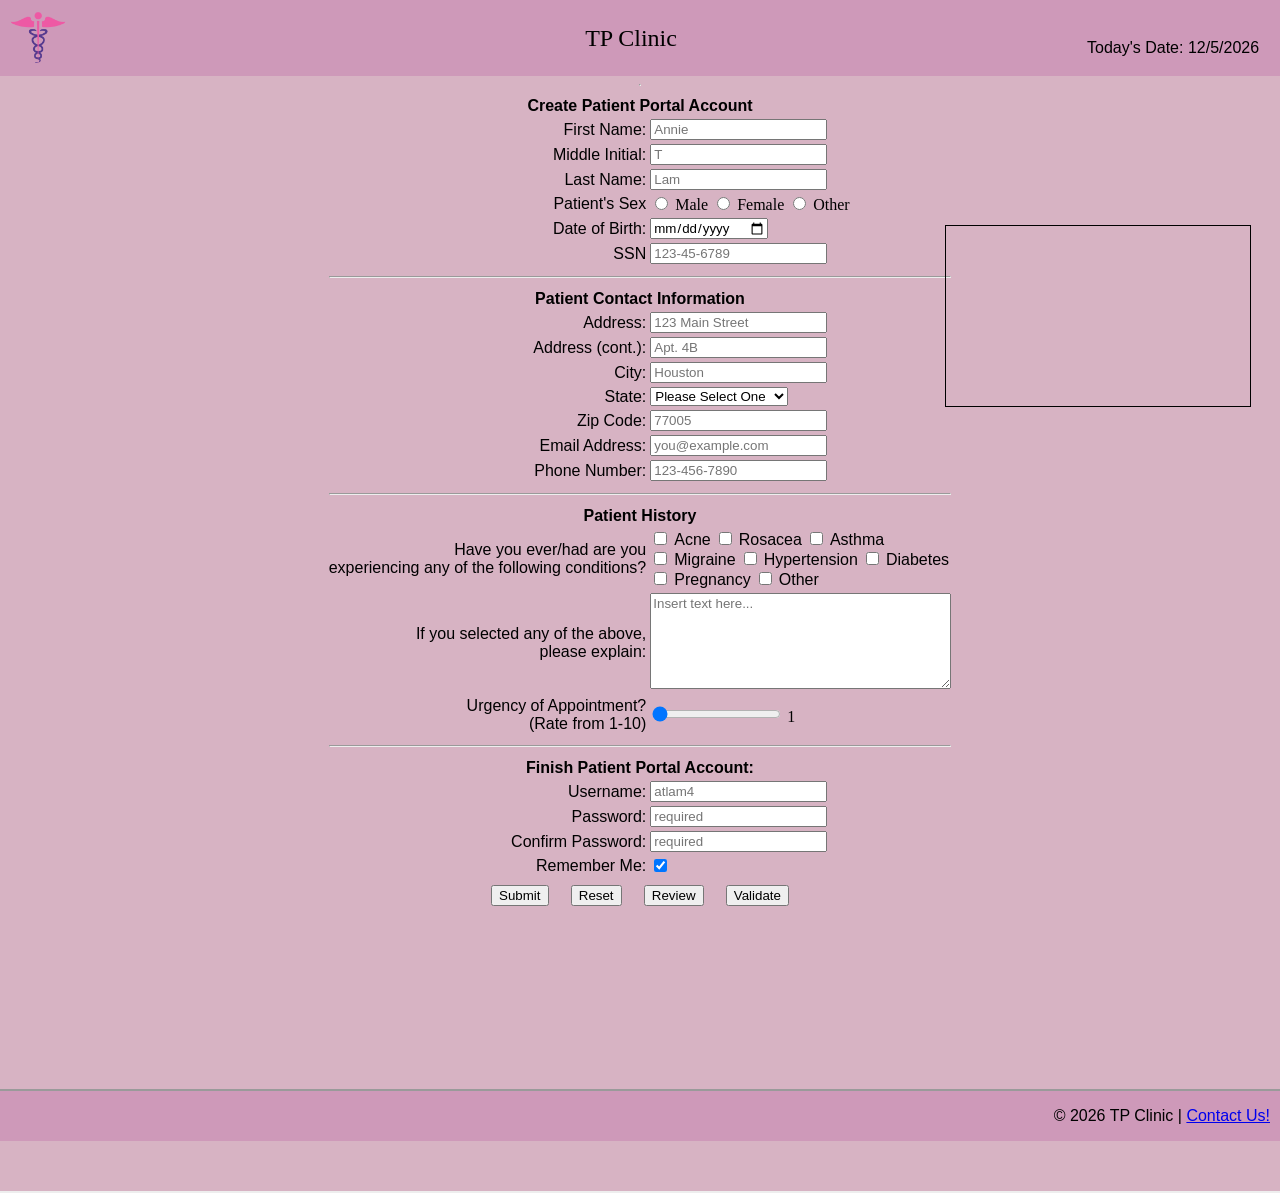
==== index.html @ 4a1d032e "Update index.html" ====
<!DOCTYPE html>
<!--
    Name: Annie Lam'
    Date created:
    Date last modified:
    Purpose: Homework 4 HTML Form
-->
    <html lang="en">
        <head>
            <link rel="stylesheet" href="hw4.css">  <!-- links to css file -->

            <!-- displays text in browser's tab-->
             <title> New Patient Registration | TP Clinic </title>
        </head>
        <body>
            <header>
                <table width="100%">
                    <tr>
                        <td valign="top" align="left" width="20%">
                            <div class="image">
                                <img align="center" src="cliniclogo1.png" alt="TP Clinic Logo" width="70px" id="logo"/>
                            </div>  
                        </td>

                        <td>
                            <center>
                                <h2>TP Clinic</h2>
                            </center>
                        </td>

                        <td valign="bottom" align="right" width="20%">
                            <p>Today's Date: <span id="today"></span></p>

                        <td>
                    </tr>
                </table>
      
            </header>
<hr>
<!-- give a welcome message for user cookie-->
<center>
    <span id="welcome1"></span>
    <span id="welcome2"></span>
</center>
<!--- iframe that looks like an ad -->
<div class="iframe-container">
    <iframe class="frame" src="https://houstonspca.org/" frameborder="0"></iframe>
</div>

<!-- form starts here-->
 <form name= "signup" id="signup" action="thankyou.html">
    <center>
        <div class="format">
            <table>
                <tr>
                    <th colspan="4">Create Patient Portal Account</th>

                </tr>
                <!-- patient's information section of form starts here -->

                <tr>
                    <td class= "td1"><label for="fname">First Name:</label></td>
                    <td>
                        <input 
                        type="text" 
                        id="fname" 
                        name="fname" 
                        maxlength="30"
                        required
                        title="Letters, apostrophes, and dashes only"
                        pattern="[a-zA-Z']{1,30}"
                        onblur="validateFname()"
                        placeholder="Annie"
                        />

                    </br>
                    <span class="error" id="fname-error"></span>  
                    </td>
                </tr>
                <tr>
                    <td class= "td1"><label for="mini">Middle Initial:</label></td>
                    <td>
                        <input 
                        type="text" 
                        id="mini" 
                        name="mini" 
                        maxlength="1"
                        required
                        title="Letters only"
                        pattern="[a-zA-Z']{0,1}"
                        onblur="validateMini()"
                        placeholder="T"
                        />

                    </br>
                    <span class="error" id="mini-error"></span>  
                    </td>
                </tr>
                <tr>
                    <td class= "td1"><label for="lname">Last Name:</label></td>
                    <td>
                        <input 
                        type="text" 
                        id="lname" 
                        name="lname" 
                        maxlength="30"
                        required
                        title="Letters, apostrophes, and dashes only"
                        pattern="[a-zA-Z']{1,30}"
                        onblur="validateLname()"
                        placeholder="Lam"
                        />

                    </br>
                    <span class="error" id="lname-error"></span>  
                    </td>
                </tr>

                <tr>
                    <td class="td1"><label for="psex">Patient's Sex</label></td>
                    <td>
                        <input
                        type="radio"
                        id="s1"
                        name="psex"
                        value="Male"
                        />
                        Male

                        <input
                        type="radio"
                        id="s2"
                        name="psex"
                        value="Female"
                        />
                        Female

                        <input
                        type="radio"
                        id="s3"
                        name="psex"
                        value="Other"
                        />
                        Other
                    
                    </td>
                </tr>

                <tr>
                    <td class="td1"><label for="dob">Date of Birth:</label></td>
                    <td>
                        <input 
                        type="date" 
                        id="dob" 
                        name="dob" 
                        onblur="validateDob()"
                        required

                        />

                    </br>
                    <span class="error" id="dob-error"></span>  
                    </td>
                </tr>
                <tr>
                    <td class="td1"><label for="ssn">SSN</td>
                        <td>
                            <input
                            type="password"
                            minlength="11"
                            maxlength="11"
                            id="ssn"
                            name="ssn"
                            required
                            title="Numbers only"
                            onblur="validateSsn()"
                            placeholder="123-45-6789"
                            />
                        </br>
                        <span class="error" id="ssn-error"></span>  
                        </td>
                </tr>

                <tr>
                    <th colspan="4"><hr></th> <!-- divider line -->
                </tr>

                <tr>
                    <th colspan="4">Patient Contact Information</th>
                </tr>
                
                <tr>
                    <td class= "td1"><label for="address 1">Address:</label></td>
                    <td>
                        <input 
                        type="text" 
                        id="address1" 
                        name="address1" 
                        maxlength="40"
                        required
                        title="Please enter your address"
                        placeholder="123 Main Street"
                        onblur="validateAddress1()"
                        />

                    </br>
                    <span class="error" id="address1-error"></span>  
                    </td>
                </tr>

                <tr>
                    <td class= "td1"><label for="address 2">Address (cont.):</label></td>
                    <td>
                        <input 
                        type="text" 
                        id="address2" 
                        name="address2" 
                        maxlength="40"
                        required
                        title="Please enter your address"
                        placeholder="Apt. 4B"
                        />
                    </td>
                </tr>

                <tr>
                    <td class= "td1"><label for="city">City:</label></td>
                    <td>
                        <input 
                        type="text" 
                        id="city" 
                        name="city" 
                        maxlength="30"
                        required
                        title="Please enter your city"
                        placeholder="Houston"
                        onblur= "validateCity()"
                        />
                    </br> 
                     <span class="error" id="city-error"></span>  
                    </td>
                </tr>

                <tr>
                    <td class="td1"><label for="state">State:<Label></td>
                    <td>
                        <select>
                        <option selected disabled>Please Select One</option>
                        <option value="AL">Alabama</option>
                        <option value="AK">Alaska</option>
                        <option value="AZ">Arizona</option>
                        <option value="AR">Arkansas</option>
                        <option value="CA">California</option>
                        <option value="CO">Colorado</option>
                        <option value="CT">Connecticut</option>
                        <option value="DE">Delaware</option>
                        <option value="DC">District of Columbia</option>
                        <option value="FL">Florida</option>
                        <option value="GA">Georgia</option>
                        <option value="GU">Guam</option>	
                        <option value="HI">Hawaii</option>	
                        <option value="ID">Idaho</option>	
                        <option value="IL">Illinois</option>	
                        <option value="IN">Indiana</option>	
                        <option value="IA">Iowa</option>	
                        <option value="KS">Kansas</option>	
                        <option value="KY">Kentucky</option>	
                        <option value="LA">Louisiana</option>	
                        <option value="ME">Maine</option>	
                        <option value="MD">Maryland</option>	
                        <option value="MA">Massachusetts</option>	
                        <option value="MI">Michigan</option>	
                        <option value="MN">Minnesota</option>	
                        <option value="MS">Mississippi</option>	
                        <option value="MO">Missouri</option>
                        <option value="MT">Montana</option>
                        <option value="NE">Nebraska</option>
                        <option value="NV">Nevada</option>	
                        <option value="NH">New Hampshire</option>	
                        <option value="NJ">New Jersey</option>	
                        <option value="NM">New Mexico</option>	
                        <option value="NY">New York</option>	
                        <option value="NC">North Carolina</option>	
                        <option value="ND">North Dakota</option>	
                        <option value="OH">Ohio</option>	
                        <option value="OK">Oklahoma</option>	
                        <option value="OR">Oregon</option>	
                        <option value="PA">Pennsylvania</option>	
                        <option value="PR">Puerto Rico</option>	
                        <option value="RI">Rhode Island</option>	
                        <option value="SC">South Carolina</option>	
                        <option value="SD">South Dakota</option>	
                        <option value="TN">Tennessee</option>	
                        <option value="TX">Texas</option>	
                        <option value="UT">Utah</option>	
                        <option value="VT">Vermont</option>	
                        <option value="VA">Virginia</option>	
                        <option value="WA">Washington</option>	
                        <option value="WV">West Virginia</option>	
                        <option value="WI">Wisconsin</option>	
                        <option value="WY">Wyoming</option>	
                        </select>
                    </td>
                </tr>

                <tr>
                    <td class= "td1"><label for="zip">Zip Code:</label></td>
                    <td>
                        <input 
                        type="text" 
                        id="zip" 
                        name="zip" 
                        pattern="[0-9]{5}"
                        maxlength="5"
                        required
                        title="Numbers only"
                        placeholder="77005"
                        onblur="validateZip()"
                        />

                    </br>
                    <span class="error" id="zip-error"></span>  
                    </td>
                </tr>

                <tr>
                    <td class= "td1"><label for="email">Email Address:</label></td>
                    <td>
                        <input 
                        type="email" 
                        id="email" 
                        name="email" 
                        required
                        title="Please enter your email address"
                        placeholder="you@example.com"
                        pattern="[a-z0-9._%+-]+@[a-z0-9.-]+\.[a-z]{2,}$"
                        onblur="validateEmail()"
                        />
                    </br>
                    <span class="error" id="email-error"></span>  
                    </td>
                </tr>

                <tr>
                    <td class= "td1"><label for="phone">Phone Number:</label></td>
                    <td>
                        <input 
                        type="tel" 
                        id="phone" 
                        name="phone"
                        pattern="[0-9]{3}-[0-9]{3}-[0-9]{4}" 
                        maxlength="12"
                        required
                        title="Please enter your phone number"
                        placeholder="123-456-7890"
                        onblur="validatePhone()"
                        />
                    </br>
                    <span class="error" id="phone-error"></span>  
                    </td>
                </tr>   

                <tr>
                    <th colspan="4"><hr></th> <!-- divider line -->
                </tr>

                <!-- patient history -->
                <tr>
                    <th colspan="4">Patient History</th>
                </tr>
                <tr>
                    <td class="td1"><label for="history">Have you ever/had are you <br> experiencing any of the following conditions?</label></td>
                    <td>
                        <input type="checkbox" id="option1" value="Acne"/>
                        <label for="Acne">Acne</label>

                        <input type="checkbox" id="option2" value="Rosacea"/>
                        <label for="Rosacea">Rosacea</label>

                        <input type="checkbox" id="option3" value="Asthma"/>
                        <label for="Asthma">Asthma</label><br>

                        <input type="checkbox" id="option4" value="Migraine"/>
                        <label for="Migraine">Migraine</label>

                        <input type="checkbox" id="option5" value="Hypertension"/>
                        <label for="Hypertension">Hypertension</label>

                        <input type="checkbox" id="option6" value="Diabetes"/>
                        <label for="Diabetes">Diabetes</label><br>

                        <input type="checkbox" id="option7" value="Pregnancy"/>
                        <label for="Pregnancy">Pregnancy</label>

                        <input type="checkbox" id="option8" value="Other"/>
                        <label for="Other">Other</label><br>
                    </td>
                </tr>

                <tr>
                    <td class="td1" align="right">
                        <label for="notes">If you selected any of the above, <br> please explain:</label>
                    </td>
                    <td>
                        <textarea
                        rows="6"
                        cols="35"
                        maxlength="500"
                        id="notes"
                        name="notes"
                        title="Please enter a brief explanation of your symptoms"
                        placeholder="Insert text here..."
                        ></textarea>
                        <span if="description_text"></span>
                    </td>
                </tr>

                <!-- html for range slider-->

               <tr>
                    <td class="td1"><label for="range">Urgency of Appointment?<br/>(Rate from 1-10)</label></td>
                    <td>
                        <input 
                        type="range" 
                        id="range" 
                        name="range" 
                        min="1" 
                        max="10" 
                        value="0"
                        />
                        <span id="range-slider"></span>
                    </td>
                </tr>

                 <tr>
                    <th colspan="4"><hr></th> <!-- divider line -->
                </tr>

                <!-- account information sectionn begins here-->
                <tr>
                    <th colspan="4">Finish Patient Portal Account:</th>    

                </tr>
                <tr>
                    <td class= "td1"><label for="uname">Username:</label></td>
                    <td>
                        <input 
                        type="text" 
                        id="uname" 
                        name="uname" 
                        minlength="5"
                        maxlength="15"
                        required
                        title="Username must contain at least 5 characters and cannot start with a number"
                        placeholder="atlam4"
                        onblur="validateUname()"
                        />
                    </br>
                    <span class="error" id="uname-error"></span>  
                    </td>
                </tr>

                <tr>
                    <td class= "td1"><label for="pword">Password:</label></td>
                    <td>
                        <input 
                        type="password" 
                        id="pword" 
                        name="pword"
                        minlength="10"
                        maxlength="30"
                        required
                        title="Password must contain at least 10 characters, including uppercase, lowercase, number, and special character"
                        placeholder="required"
                        onblur="validatePassword()"
                        oninput="validatePassword()"
                        onfocus="validatePassword()"
                        />
                    </br>
                    <span class="error" id="pword-error"></span>  
                    </td>
                </tr>


                <tr>
                    <td class= "td1"><label for="confirm">Confirm Password:</label></td>
                    <td>
                        <input 
                        type="password" 
                        id="confirm" 
                        name="confirm"
                        minlength="10"
                        maxlength="30"
                        required
                        title="Please confirm your password"
                        placeholder="required"
                        onblur="confirmPassword()"
                        oninput="confirmPassword()"
                        onfocus="confirmPassword()"
                        />
                    </br>
                    <span class="error" id="confirm-error"></span>  
                    </td>
                </tr>
            <tr>
    <td class="td1">
        <label for="remember-me">Remember Me:</label>
    </td>
    <td>
        <input
            type="checkbox"
            id="remember-me"
            name="remember-me"
            checked
        />
    </td>
            </tr>

                <tr>
                    <td class="td1" colspan="4">
                        <center>
                            <input type="submit" name="submit" id="submit" style="font-family: 'optima',sans-serif;">
                            &nbsp;&nbsp;&nbsp;
                            <input type="reset" name="reset" id="reset" style="font-family: 'optima',sans-serif;">
                            &nbsp;&nbsp;&nbsp;
                            <input type="button" name="review" id="review" value="Review" style="font-family: 'optima',sans-serif;" onclick="reviewInput()">
                            &nbsp;&nbsp;&nbsp;
                            <input type="button" name="validate" id="Validate" value="Validate" style="font-family: 'optima',sans-serif;" onclick="validateEverything()">
                        </center>
                    </td>
                </tr>
            </table>
        </div>
        <div class="pword-message">
            <span id="msg1"></span> <br/>
            <span id="msg2"></span> <br/>
            <span id="msg3"></span> <br/>
            <span id="msg4"></span> <br/> 
            <span id="msg5"></span> <br/>
            <span id="msg6"></span> <br/>
            <span id="msg7"></span> <br/>
            <span id="confirm-error"></span> <br/>    
        </div>
            <center>
                <p id="showInput"></p>
            </center>
        </div>
    </center>
 </form>

 <!-- footer loaded via Fetch API-->
<iframe src="footer.html" width="100%" Height="100px" title="footer"></iframe>
<script src="hw4.js"></script>

  <!--inserts alert box into form when necessary -->
  <div id="alert-box">
        <div id="alert-content">
            <h4> Please fill out all required information.</h4>
            <button id="close-alert">OK</button>
        </div>
  </div>
    </body>
    </html>
---- hw4.css ----
/*
    Name: Annie Lam'
    Date created:
    Date last modified:
    Purpose: Homework 4 CSS File
*/

header {
    position: sticky;
    top: 0;
    width: 100%;
    background-color: rgb(206, 153, 185);
    transition: background-color 0.4 ease-in-out;
    z-index: 1000;
}
header.scrolled{
    background-color: rgb(206, 153, 185);
    opacity: 1.0;
}

body {
    display: flex;
    flex-direction: column;
    align-items: center;
    background-color: rgb(215, 179, 195);
    margin: 0;
    height: 100%;
    min-height: 100vh; /*make sure page is height of the viewport*/

}

form {
flex-grow: 1;
}

h1, h2 {
    text-align: center;
    font-family:"Copperplate", fantasy;
    font-weight: normal;
    flex-grow: 1;
}

main{
    text-align: center;
    font-family: "Copperplate", fantasy;
    font-weight: normal;
    flex-grow: 1;
}

.image {
    text-align: left;
}

.td1 {
    text-align: right;
    font-family: "optima", sans-serif;
    font-weight: normal;
}
th {
    text-align: center;
    font-family: "optima", sans-serif;
    font-weight: bold;
}

footer {
    position: flex;
    bottom: 0;
    width: 100%;
    background-color: rgb(206, 153, 185);
    height: 2.5 rem;
}

#footer {
    text-align: right;
    font-family: "optima", sans-serif;
    font-weight: normal;
    margin-right: 10px;
}

label {
    text-align: right;
    font-family: "optima", sans-serif;
    font-weight: normal;
}

input {
    text-align: left;
    font-family: "optima", sans-serif;
    font-weight: normal;
}

textarea {
    text-align: left;
    font-family: "optima", sans-serif;
    font-weight: normal;
}

#today {
    text-align: left;
    font-family: "optima", sans-serif;
    font-weight: normal;
}

p {
    text-align: right;
    font-family: "optima", sans-serif;
    font-weight: normal;
}

.error {
    color: red;
    font-size: 12px;
    font-family: optima, sans-serif;
    font-weight: normal;
}
.pword-message {
    text-align: right;
    font-family: "optima", sans-serif;
    font-weight: normal;
    position: relative;
    left: 100px;
    background: transparent;
    padding: 10px;
    border-spacing: 2px;
    border-radius: 20px;
    color: red;
}

#review {
    margin-top: 5px;
}

table.output,
tr.output,
td.output {
    width: 500px;
    background-color:rgb(132, 47, 80);
    padding: 10px;
    border-spacing: 2px;
    border-radius: 20px;
    color: black;
}

td.outputdata {
    width: 500px;
    background-color:rgb(132, 47, 80);
    padding: 10px;
    border-spacing: 2px;
}

/*alert box styling*/
#alert-box {
    display: none;
    position: fixed;
    z-index: 9999;
    left: 0;
    top: 0;
    width: 100%;
    height: 100%;
    overflow: auto;
    background-color:rgb(78, 15, 42);
}

#alert-content {
    background-color: white;
    border-radius: 10px;
    width: 300px;
    height: 135px;
    margin: auto;
    margin-top: 20%;
    padding: 30px;
    text-align: center;
}

#alert-content h4 {
    font-size: 20px;
    text-align: center;
    font-family: "optima", sans-serif;
    font-weight: normal;
}

#close-alert {
    background-color: white;
    border-width: 1px;
    border-style: solid;
    color: rgb(78, 15, 42);
    border-color: rgb(78, 15, 42);
    font-size: 15px;
    font-weight: bold;
    height: 20px;
    width: 80px;
    border-radius: 20px;
    cursor: pointer;
    margin-top: 20px;
    text-align: center;
    font-family: "optima", sans-serif;
}
/*iframe styling */
.iframe-container{
    position: absolute;
    top: 25%;
    right: 15px;
    width: 25%;
    height: 100%;
    overflow: hidden;
    box-sizing: border-box;
}

.iframe-container iframe{
    width: 95%;
    height: 20%;
    border: 1px solid black;
}

/*cookie welcome message styling*/
#welcome1{
    margin-top: 20px;
    font-size: 20px;
    text-align: center;
    font-family:"optima", sans-serif;
    font-weight: normal;
}
#welcome2{
    margin-top: 20px;
    font-size: 20px;
    text-align: center;
    font-family:"optima", sans-serif;
    font-weight: normal;
}
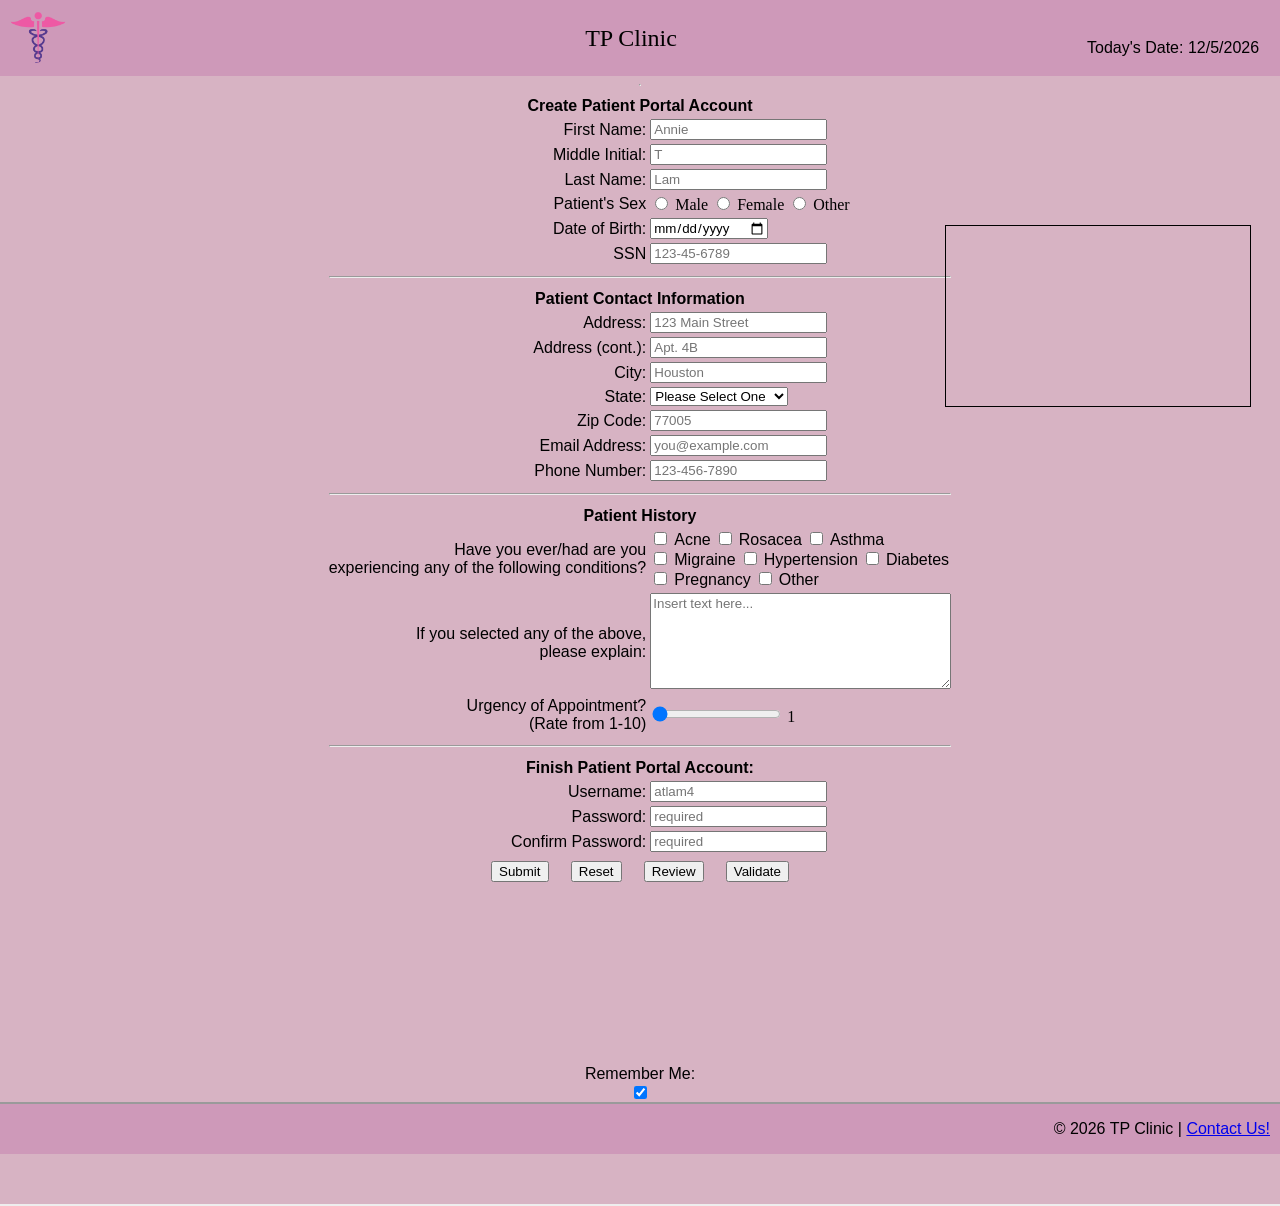
==== commit a99a3d27: "Reintroduce 'Remember Me' checkbox in form" ====
--- a/index.html
+++ b/index.html
@@ -502,20 +502,7 @@
                     <span class="error" id="confirm-error"></span>  
                     </td>
                 </tr>
-            <tr>
-    <td class="td1">
-        <label for="remember-me">Remember Me:</label>
-    </td>
-    <td>
-        <input
-            type="checkbox"
-            id="remember-me"
-            name="remember-me"
-            checked
-        />
-    </td>
-            </tr>
-
+           
                 <tr>
                     <td class="td1" colspan="4">
                         <center>
@@ -547,6 +534,19 @@
         </div>
     </center>
  </form>
+ <tr>
+    <td class="td1">
+        <label for="remember-me">Remember Me:</label>
+    </td>
+    <td>
+        <input
+            type="checkbox"
+            id="remember-me"
+            name="remember-me"
+            checked
+        />
+    </td>
+            </tr>
 
  <!-- footer loaded via Fetch API-->
 <iframe src="footer.html" width="100%" Height="100px" title="footer"></iframe>
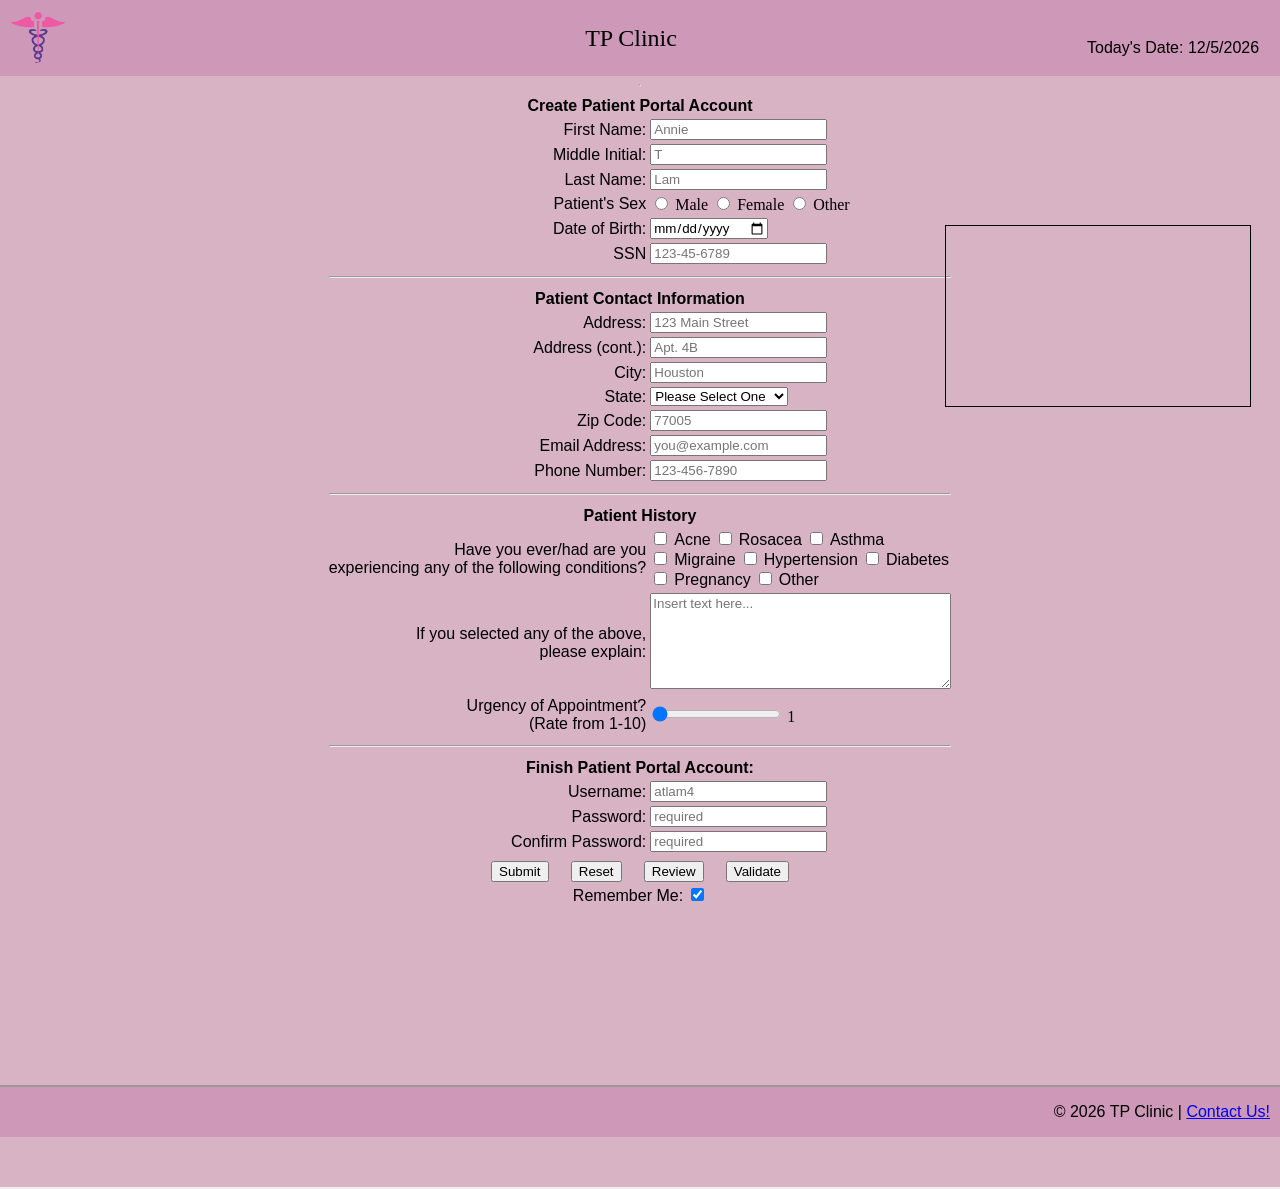
==== commit b9ba507b: "Update index.html" ====
--- a/index.html
+++ b/index.html
@@ -518,6 +518,19 @@
                 </tr>
             </table>
         </div>
+ <tr>
+    <td class="td1">
+        <label for="remember-me">Remember Me:</label>
+    </td>
+    <td>
+        <input
+            type="checkbox"
+            id="remember-me"
+            name="remember-me"
+            checked
+        />
+    </td>
+            </tr>
         <div class="pword-message">
             <span id="msg1"></span> <br/>
             <span id="msg2"></span> <br/>
@@ -534,19 +547,7 @@
         </div>
     </center>
  </form>
- <tr>
-    <td class="td1">
-        <label for="remember-me">Remember Me:</label>
-    </td>
-    <td>
-        <input
-            type="checkbox"
-            id="remember-me"
-            name="remember-me"
-            checked
-        />
-    </td>
-            </tr>
+
 
  <!-- footer loaded via Fetch API-->
 <iframe src="footer.html" width="100%" Height="100px" title="footer"></iframe>
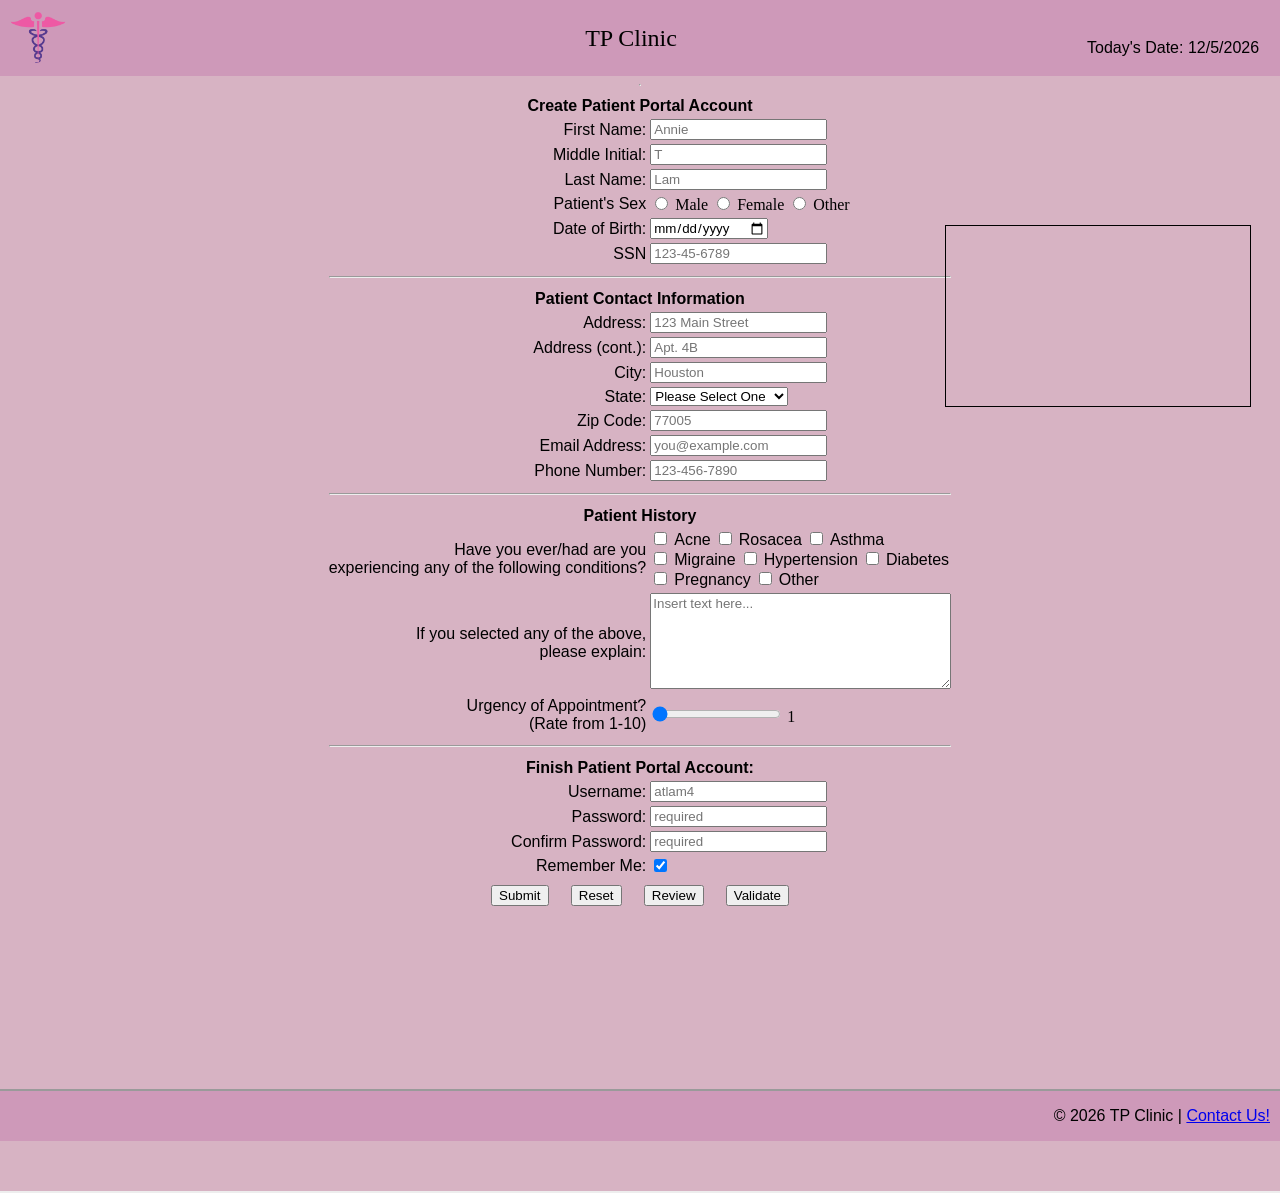
==== commit 5f1e710d: "Update index.html" ====
--- a/index.html
+++ b/index.html
@@ -502,7 +502,21 @@
                     <span class="error" id="confirm-error"></span>  
                     </td>
                 </tr>
-           
+
+        <!-- check box -->
+                <tr>
+        <td class="td1">
+            <label for="remember-me">Remember Me:</label>
+        </td>
+        <td>
+            <input
+                type="checkbox"
+                id="remember-me"
+                name="remember-me"
+                checked
+            />
+        </td>
+                </tr>
                 <tr>
                     <td class="td1" colspan="4">
                         <center>
@@ -518,19 +532,7 @@
                 </tr>
             </table>
         </div>
- <tr>
-    <td class="td1">
-        <label for="remember-me">Remember Me:</label>
-    </td>
-    <td>
-        <input
-            type="checkbox"
-            id="remember-me"
-            name="remember-me"
-            checked
-        />
-    </td>
-            </tr>
+
         <div class="pword-message">
             <span id="msg1"></span> <br/>
             <span id="msg2"></span> <br/>
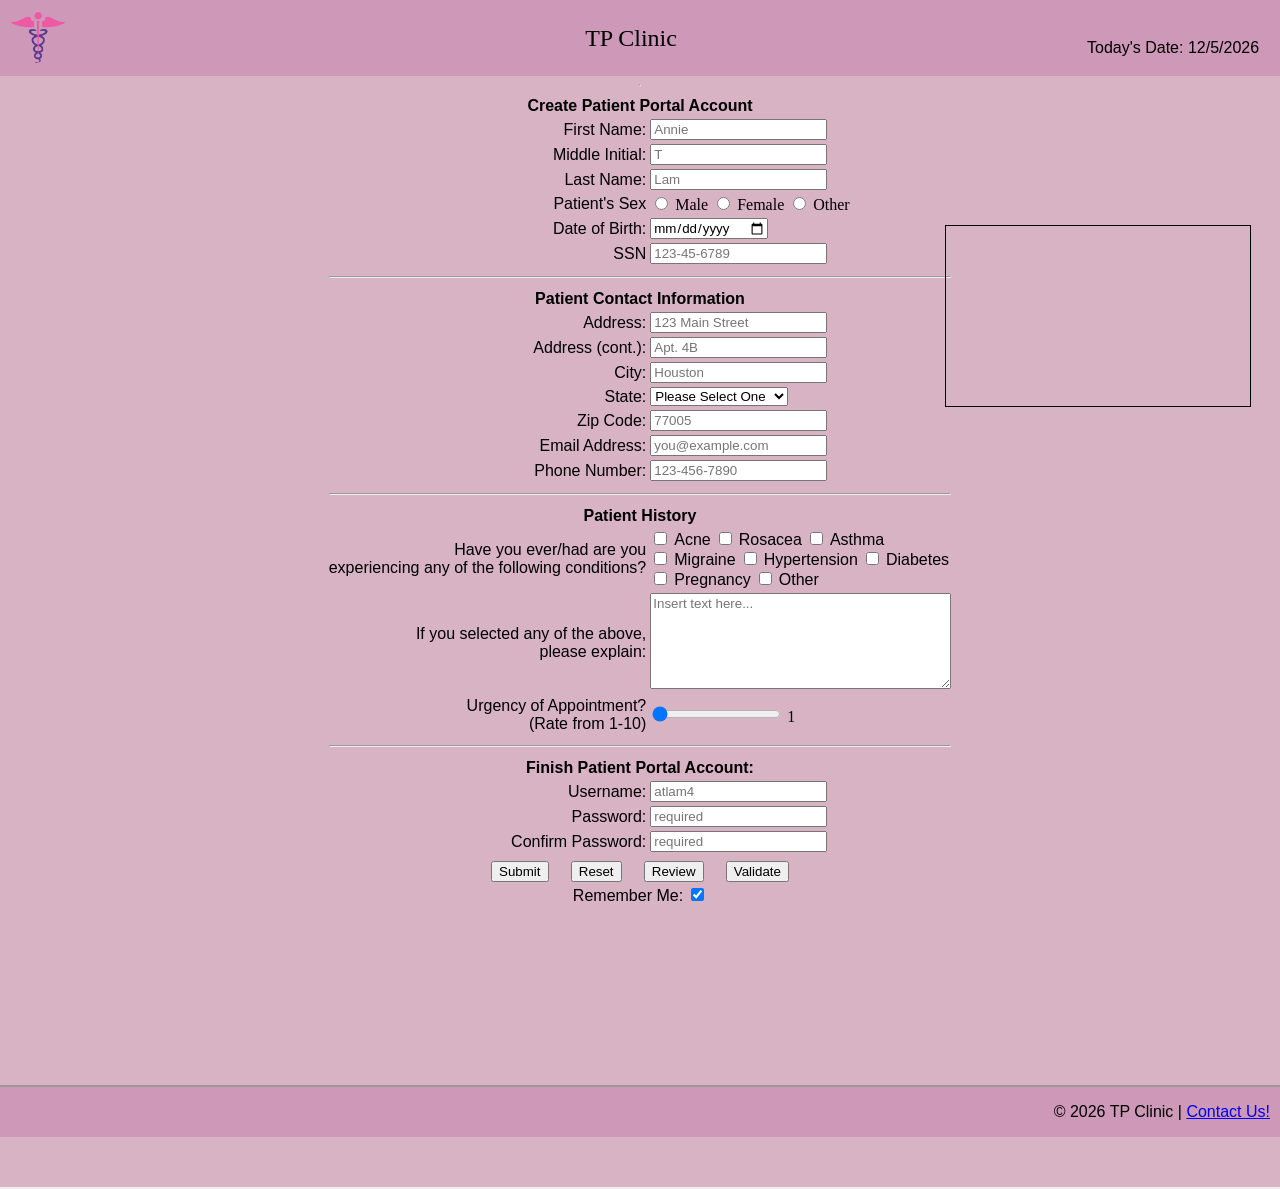
==== commit 01084210: "Update index.html" ====
--- a/index.html
+++ b/index.html
@@ -503,7 +503,23 @@
                     </td>
                 </tr>
 
-        <!-- check box -->
+        
+                <tr>
+                    <td class="td1" colspan="4">
+                        <center>
+                            <input type="submit" name="submit" id="submit" style="font-family: 'optima',sans-serif;">
+                            &nbsp;&nbsp;&nbsp;
+                            <input type="reset" name="reset" id="reset" style="font-family: 'optima',sans-serif;">
+                            &nbsp;&nbsp;&nbsp;
+                            <input type="button" name="review" id="review" value="Review" style="font-family: 'optima',sans-serif;" onclick="reviewInput()">
+                            &nbsp;&nbsp;&nbsp;
+                            <input type="button" name="validate" id="Validate" value="Validate" style="font-family: 'optima',sans-serif;" onclick="validateEverything()">
+                        </center>
+                    </td>
+                </tr>
+            </table>
+        </div>
+    <!-- check box -->
                 <tr>
         <td class="td1">
             <label for="remember-me">Remember Me:</label>
@@ -517,21 +533,6 @@
             />
         </td>
                 </tr>
-                <tr>
-                    <td class="td1" colspan="4">
-                        <center>
-                            <input type="submit" name="submit" id="submit" style="font-family: 'optima',sans-serif;">
-                            &nbsp;&nbsp;&nbsp;
-                            <input type="reset" name="reset" id="reset" style="font-family: 'optima',sans-serif;">
-                            &nbsp;&nbsp;&nbsp;
-                            <input type="button" name="review" id="review" value="Review" style="font-family: 'optima',sans-serif;" onclick="reviewInput()">
-                            &nbsp;&nbsp;&nbsp;
-                            <input type="button" name="validate" id="Validate" value="Validate" style="font-family: 'optima',sans-serif;" onclick="validateEverything()">
-                        </center>
-                    </td>
-                </tr>
-            </table>
-        </div>
 
         <div class="pword-message">
             <span id="msg1"></span> <br/>
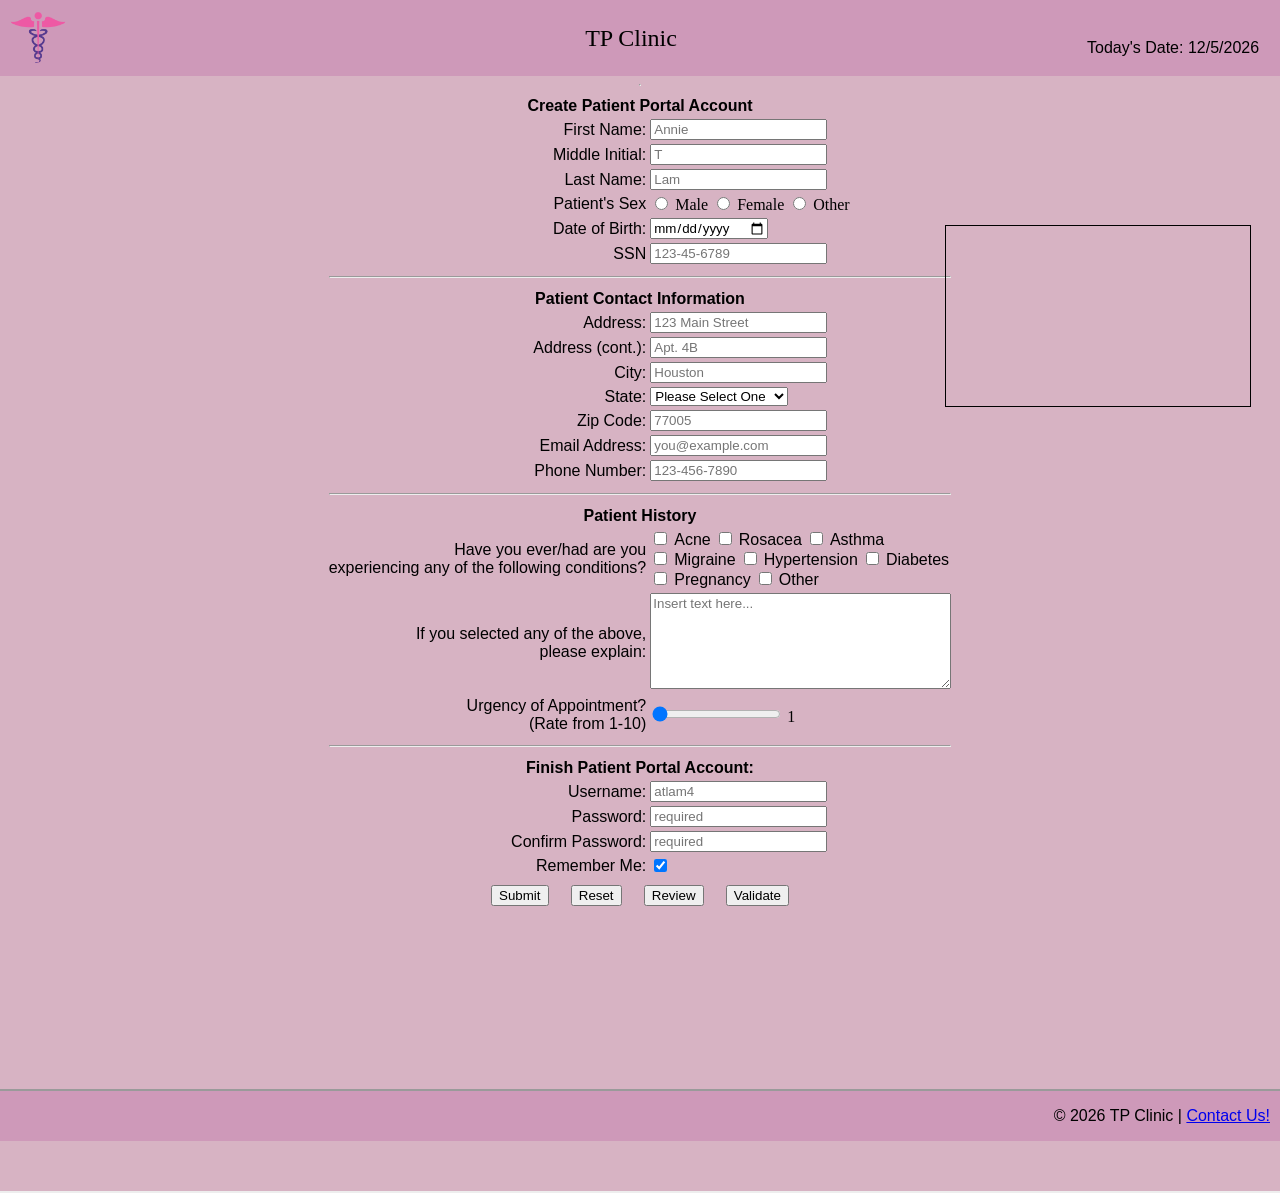
==== commit 3ba50eb5: "Update index.html" ====
--- a/index.html
+++ b/index.html
@@ -42,9 +42,10 @@
     <span id="welcome1"></span>
     <span id="welcome2"></span>
 </center>
+            
 <!--- iframe that looks like an ad -->
 <div class="iframe-container">
-    <iframe class="frame" src="https://houstonspca.org/" frameborder="0"></iframe>
+    <iframe class="frame" src="https://uhcougars.com/" frameborder="0"></iframe>
 </div>
 
 <!-- form starts here-->
@@ -503,23 +504,7 @@
                     </td>
                 </tr>
 
-        
-                <tr>
-                    <td class="td1" colspan="4">
-                        <center>
-                            <input type="submit" name="submit" id="submit" style="font-family: 'optima',sans-serif;">
-                            &nbsp;&nbsp;&nbsp;
-                            <input type="reset" name="reset" id="reset" style="font-family: 'optima',sans-serif;">
-                            &nbsp;&nbsp;&nbsp;
-                            <input type="button" name="review" id="review" value="Review" style="font-family: 'optima',sans-serif;" onclick="reviewInput()">
-                            &nbsp;&nbsp;&nbsp;
-                            <input type="button" name="validate" id="Validate" value="Validate" style="font-family: 'optima',sans-serif;" onclick="validateEverything()">
-                        </center>
-                    </td>
-                </tr>
-            </table>
-        </div>
-    <!-- check box -->
+            <!-- check box -->
                 <tr>
         <td class="td1">
             <label for="remember-me">Remember Me:</label>
@@ -533,6 +518,22 @@
             />
         </td>
                 </tr>
+                <tr>
+                    <td class="td1" colspan="4">
+                        <center>
+                            <input type="submit" name="submit" id="submit" style="font-family: 'optima',sans-serif;">
+                            &nbsp;&nbsp;&nbsp;
+                            <input type="reset" name="reset" id="reset" style="font-family: 'optima',sans-serif;">
+                            &nbsp;&nbsp;&nbsp;
+                            <input type="button" name="review" id="review" value="Review" style="font-family: 'optima',sans-serif;" onclick="reviewInput()">
+                            &nbsp;&nbsp;&nbsp;
+                            <input type="button" name="validate" id="Validate" value="Validate" style="font-family: 'optima',sans-serif;" onclick="validateEverything()">
+                        </center>
+                    </td>
+                </tr>
+            </table>
+        </div>
+
 
         <div class="pword-message">
             <span id="msg1"></span> <br/>
